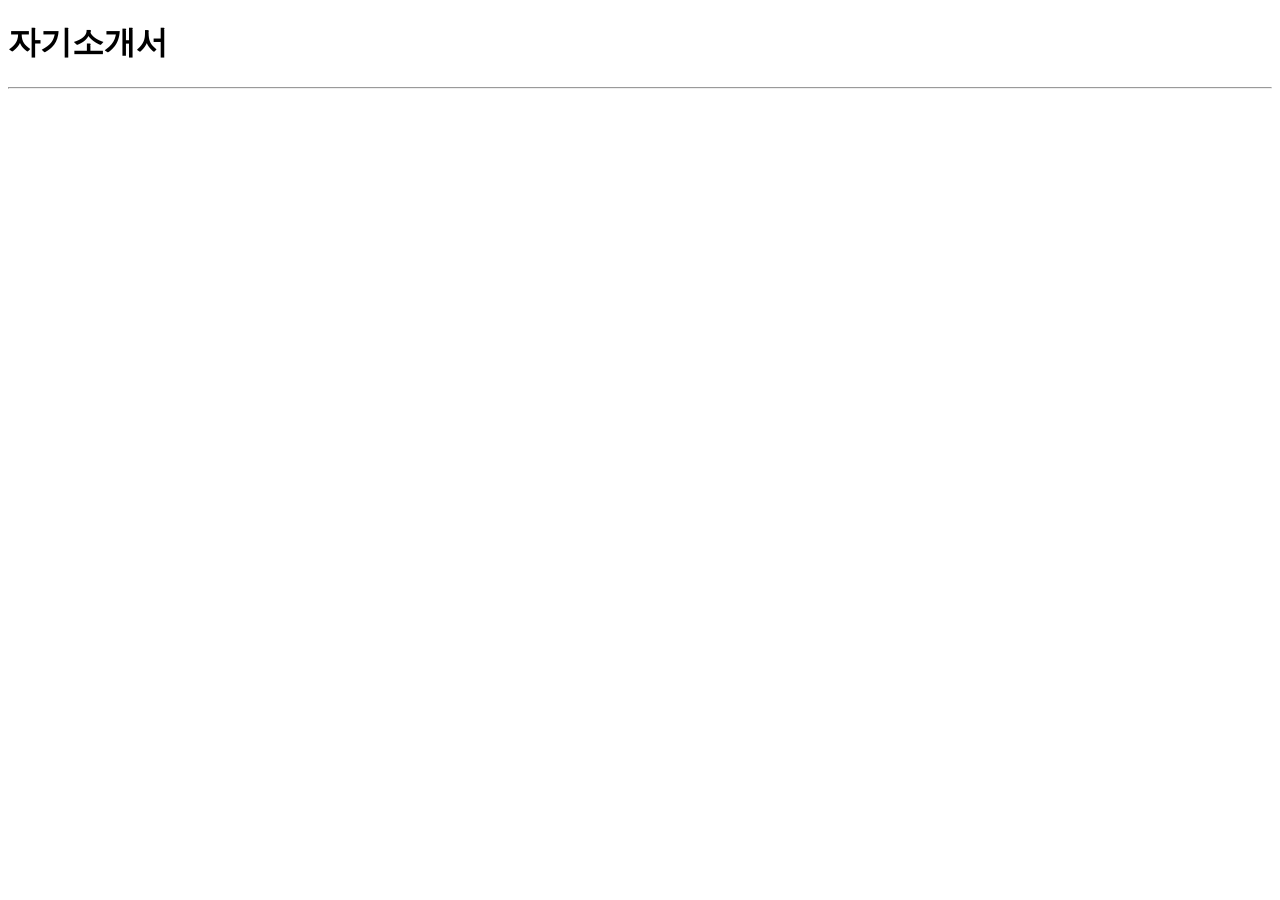
==== 실습/웹기초/index.html @ 9d56e828 "프로젝트 추가" ====
<!DOCTYPE html>
<html lang="ko">
<head>
    <meta charset="UTF-8">
    <meta name="viewport" content="width=device-width, initial-scale=1.0">
    <title>타이틀</title>
</head>
<body>
    <h1>자기소개서</h1>
    <hr>
    
</body>
</html>
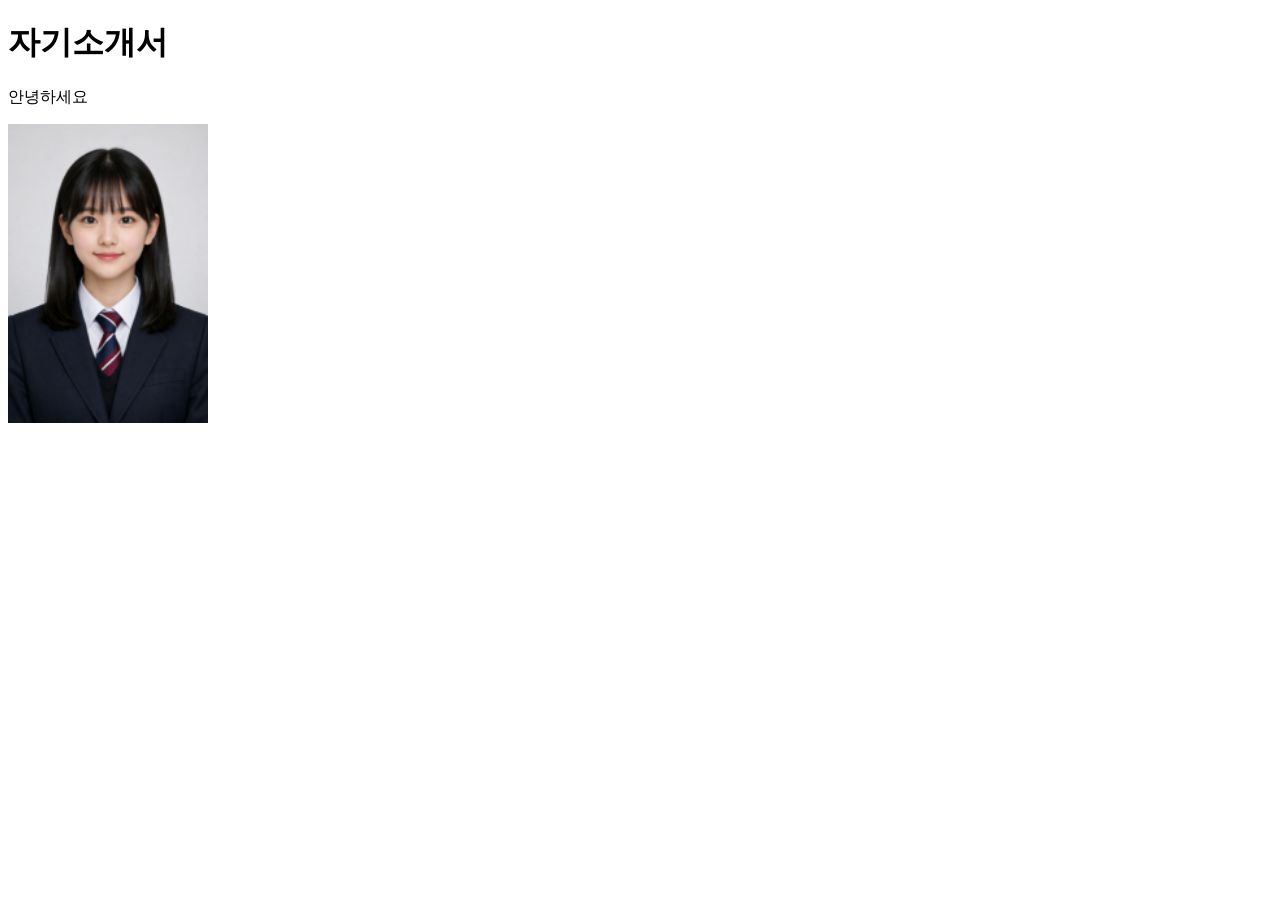
==== commit 1ff7212e: "자동 저장 2026-03-07 00:30:00" ====
--- a/실습/웹기초/index.html
+++ b/실습/웹기초/index.html
@@ -7,7 +7,7 @@
 </head>
 <body>
     <h1>자기소개서</h1>
-    <hr>
-    
+    <p>안녕하세요 </p>
+    <img src="imeges/picture.png" alt="증명사진" width="200">
 </body>
 </html>
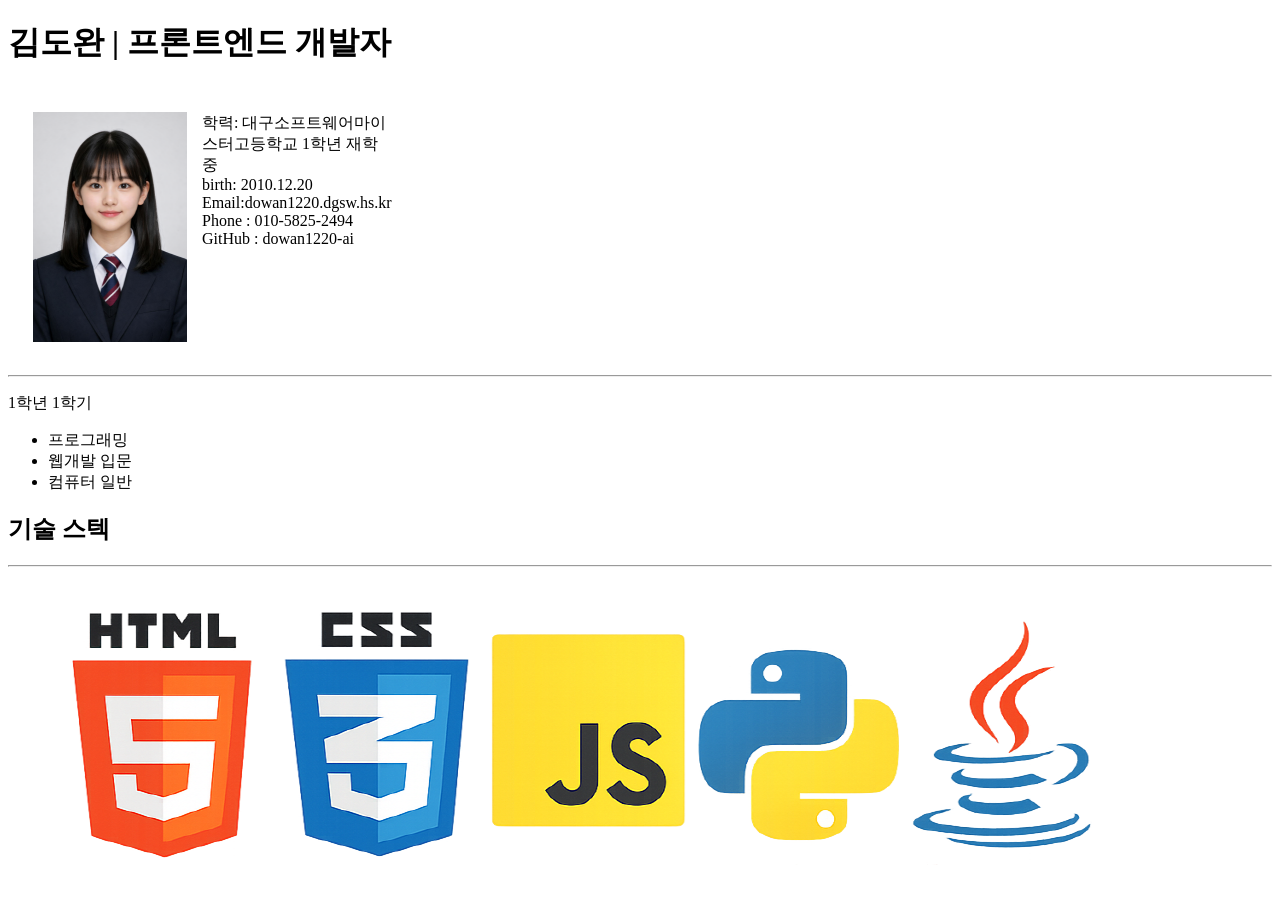
==== commit f614816d: "자동 저장 2026-03-10 14:00:00" ====
--- a/실습/웹기초/index.html
+++ b/실습/웹기초/index.html
@@ -4,10 +4,43 @@
     <meta charset="UTF-8">
     <meta name="viewport" content="width=device-width, initial-scale=1.0">
     <title>타이틀</title>
+    <link rel="stylesheet" href="style.css">
 </head>
 <body>
-    <h1>자기소개서</h1>
-    <p>안녕하세요 </p>
-    <img src="imeges/picture.png" alt="증명사진" width="200">
+    <h1>김도완 | 프론트엔드 개발자</h1>
+    <div class="img">    
+        <img src="images/picture.png" alt="증명사진" width="200" style="padding: 15px;">
+        <p>
+            학력: 대구소프트웨어마이스터고등학교 1학년 재학중<br>
+            birth: 2010.12.20
+            Email:dowan1220.dgsw.hs.kr <br>
+            Phone : 010-5825-2494 <br>
+            GitHub : dowan1220-ai <br>
+        </p>
+    </div>
+    <hr>
+    <div class="intro">    
+        <p>1학년 1학기</p>
+        <ul>
+            <li>프로그래밍</li>
+            <li>웹개발 입문</li>
+            <li>컴퓨터 일반</li>
+            
+        </ul>
+    </div>
+    <div>
+        <h2>기술 스텍</h2>
+
+        <hr>
+        <figure class="images">
+            <img src="images/html.png" alt="html">
+            <img src="images/css.png" alt="css">
+            <img src="images/js.png" alt="js">
+            <img src="images/python.png" alt="python">
+            <img src="images/java.png" alt="java">
+        </figure>
+    </div>
+
+    
 </body>
 </html>
--- a/실습/웹기초/style.css
+++ b/실습/웹기초/style.css
@@ -0,0 +1,11 @@
+.img {
+    display: flex;
+    padding: 10px;
+    margin-right: 10px;
+    width: 100px;
+}
+
+.images {
+    width: 60;
+    padding: 15px;
+}
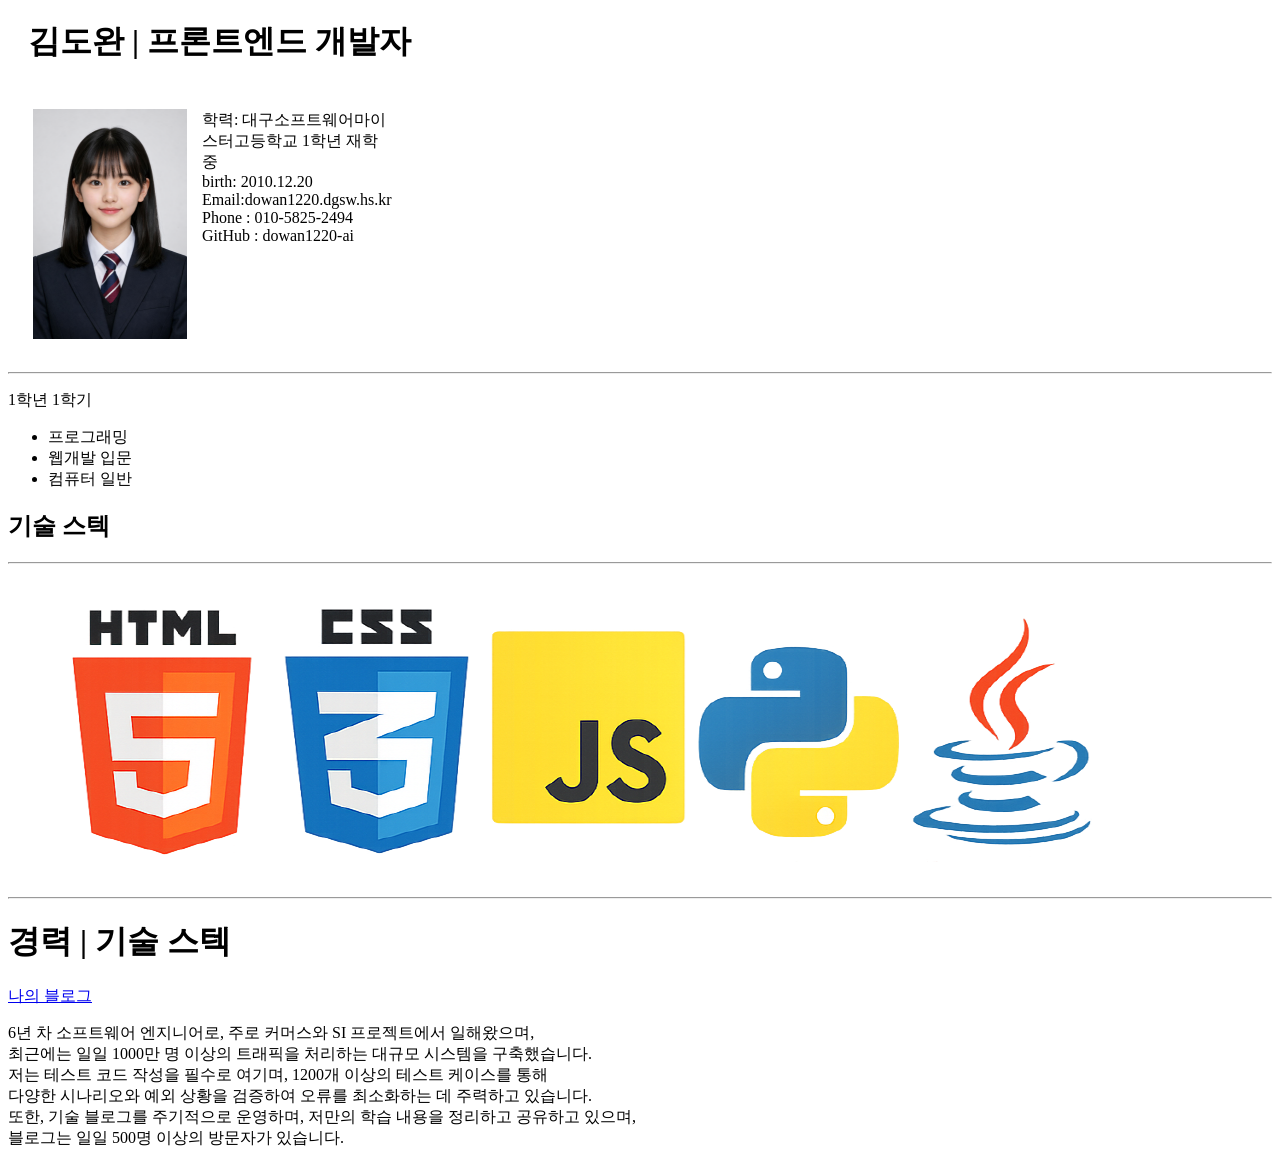
==== commit c7dc8b4b: "자동 저장 2026-03-10 14:30:00" ====
--- a/실습/웹기초/index.html
+++ b/실습/웹기초/index.html
@@ -7,7 +7,7 @@
     <link rel="stylesheet" href="style.css">
 </head>
 <body>
-    <h1>김도완 | 프론트엔드 개발자</h1>
+    <h1 class="title">김도완 | 프론트엔드 개발자</h1>
     <div class="img">    
         <img src="images/picture.png" alt="증명사진" width="200" style="padding: 15px;">
         <p>
@@ -40,7 +40,21 @@
             <img src="images/java.png" alt="java">
         </figure>
     </div>
+    <hr>
+    <div>
+        <h1 class="title2">
+            경력 | 기술 스텍
+        </h1>
+        <a href="http://127.0.0.1:5500/%EB%82%B4%20%EB%B8%94%EB%A1%9C%EA%B7%B8/index.html">나의 블로그</a>
+        <p>
+            6년 차 소프트웨어 엔지니어로, 주로 커머스와 SI 프로젝트에서 일해왔으며,<br>
+            최근에는 일일 1000만 명 이상의 트래픽을 처리하는 대규모 시스템을 구축했습니다. <br>
+            저는 테스트 코드 작성을 필수로 여기며, 1200개 이상의 테스트 케이스를 통해 <br>
+            다양한 시나리오와 예외 상황을 검증하여 오류를 최소화하는 데 주력하고 있습니다. <br>
+            또한, 기술 블로그를 주기적으로 운영하며, 저만의 학습 내용을 정리하고 공유하고 있으며, <br>
+            블로그는 일일 500명 이상의 방문자가 있습니다.
+        </p>
+    </div>
 
-    
 </body>
 </html>
--- a/실습/웹기초/style.css
+++ b/실습/웹기초/style.css
@@ -1,3 +1,7 @@
+.title {
+    margin: 10px;
+    padding: 10px;
+}
 .img {
     display: flex;
     padding: 10px;
